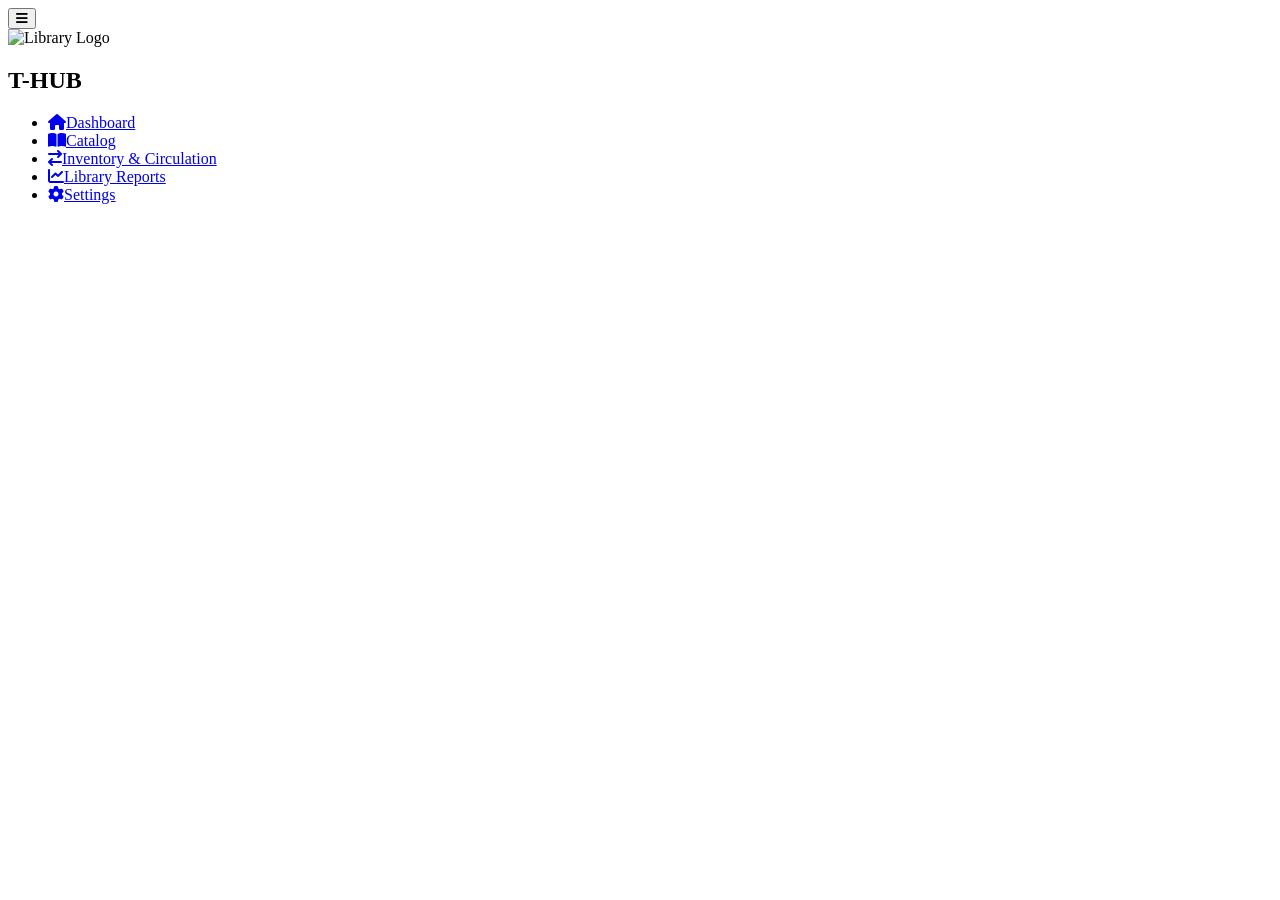
==== html/books.html @ 6ca4c14d "gyhujnkm" ====
<!doctype html>
<html lang="en">
  <head>
    <meta
      http-equiv="Cache-Control"
      content="no-cache, no-store, must-revalidate"
    />
    <meta http-equiv="Pragma" content="no-cache" />
    <meta http-equiv="Expires" content="0" />
    <meta charset="UTF-8" />
    <meta
      name="viewport"
      content="width=device-width, initial-scale=1.0"
    />
    <title>Library Management - T-HUB</title>
    <link rel="stylesheet" href="/css/books.css" />
    <link rel="preconnect" href="https://fontsgoogleapis.com" />
    <link rel="preconnect" href="https://fonts.gstatic.com" crossorigin />
    <link rel="stylesheet" href="/css/utils.css" />
    <link
      rel="stylesheet"
      href="https://fonts.googleapis.com/css2?family=Poppins:wght@300;400;500;600;700&display=swap"
      rel="stylesheet"
    />
    <link
      rel="stylesheet"
      href="https://cdnjs.cloudflare.com/ajax/libs/font-awesome/6.7.2/css/all.min.css"
    />
      <link rel="manifest" href="/manifest.webmanifest" />
    <link rel="apple-touch-icon" sizes="180x180" href="/icons/apple-touch-icon.png" />
    <meta name="apple-mobile-web-app-capable" content="yes" />
    <meta name="apple-mobile-web-app-title" content="T-HUB" />
    <meta name="apple-mobile-web-app-status-bar-style" content="default" />
    <meta name="mobile-web-app-capable" content="yes" />
    <meta name="theme-color" content="#2563eb" />
      <link rel="stylesheet" href="/css/app-visuals.css" />
  </head>
  <body>
    <div class="students-container">
      <button
        class="menu-toggle"
        id="menuToggle"
        aria-label="Toggle Navigation"
      >
        <i class="fa-solid fa-bars"></i>
      </button>

      <div class="sidebar-overlay" id="sidebarOverlay"></div>

      <aside class="sidebar">
        <div class="logo">
          <img
            id="appHeaderLogo"
            src="https://api.dicebear.com/7.x/initials/svg?seed=Library"
            alt="Library Logo"
          />
          <h2>T-HUB</h2>
        </div>

        <ul class="menu">
          <li><a href="dashboard.html"><i class="fa-solid fa-house"></i><span>Dashboard</span></a></li>
          <li class="active"><a href="books.html"><i class="fa-solid fa-book-open"></i><span>Catalog</span></a></li>
          <li><a href="library.html"><i class="fa-solid fa-arrow-right-arrow-left"></i><span>Inventory &amp; Circulation</span></a></li>
          <li><a href="library-reports.html"><i class="fa-solid fa-chart-line"></i><span>Library Reports</span></a></li>
          <li><a href="settings.html"><i class="fa-solid fa-gear"></i><span>Settings</span></a></li>
        </ul>
      </aside>

      <main class="students-main-content">
        <div id="booksPageNotice" class="books-page-notice" role="status" aria-live="polite" hidden></div>

        <div class="catalog-container" id="booksCatalog" hidden>

          <div class="catalog-header">
            <h2>Library Catalog</h2>
            <div class="catalog-search-box">
              <i class="fa-solid fa-magnifying-glass"></i>
              <input
                type="text"
                id="catalogSearchInput"
                placeholder="Search by title, author, or category..."
              />
            </div>
          </div>

          <div id="bookCardGrid" class="book-card-grid">

          </div>
          <div class="books-pagination">
            <button id="nextBooksPage" type="button" hidden>Next</button>
          </div>
        </div>
      </main>
    </div>

    <div
      id="studentHistoryModal"
      class="student-modal-overlay"
      style="display: none"
    >
      <div class="student-modal-card">
        <div class="student-modal-header">
          <h3>My Borrowing History</h3>
          <button
            class="student-modal-close-btn"
            onclick="closeStudentHistoryModal()"
          >
            <i class="fa-solid fa-xmark"></i>
          </button>
        </div>

        <div id="studentHistoryContent" class="student-modal-body">

        </div>
      </div>
    </div>

    <div id="toastContainer" class="toast-container"></div>

    <script src="https://cdn.jsdelivr.net/npm/@supabase/supabase-js@2.117.1"></script>
    <script src="/js/supabase.js"></script>
    <script src="/js/utils.js"></script>
    <script src="/js/books.js"></script>
      <script src="/js/app-icons.js"></script>
  </body>
</html>
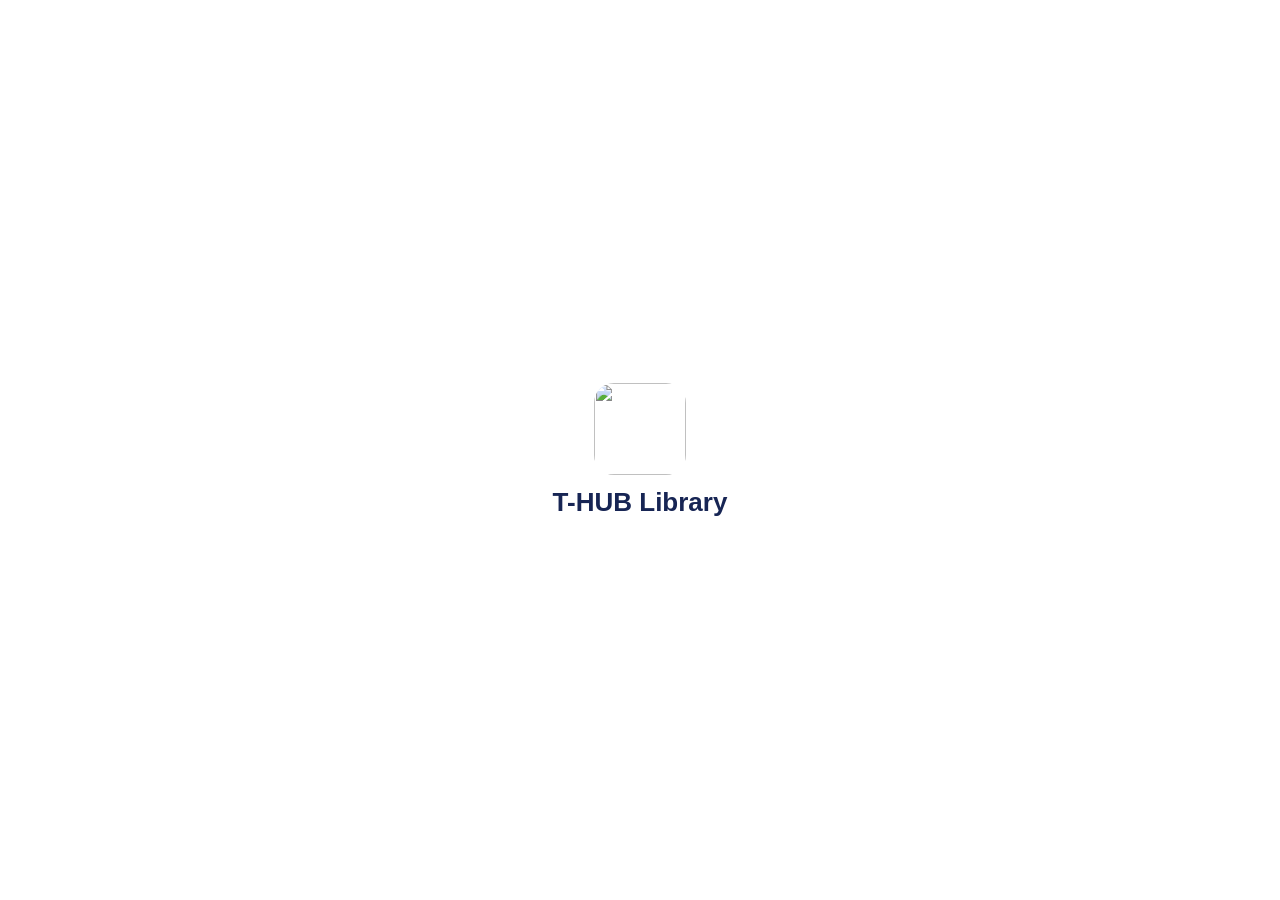
==== commit 186eab23: "ftygbunjkm" ====
--- a/html/books.html
+++ b/html/books.html
@@ -120,6 +120,7 @@
     <script src="https://cdn.jsdelivr.net/npm/@supabase/supabase-js@2.117.1"></script>
     <script src="/js/supabase.js"></script>
     <script src="/js/utils.js"></script>
+    <script src="/js/spa-router.js"></script>
     <script src="/js/books.js"></script>
       <script src="/js/app-icons.js"></script>
   </body>
--- a/css/books.css
+++ b/css/books.css
@@ -0,0 +1,497 @@
+.catalog-container {
+  padding: 2rem;
+  margin: 0 auto;
+  padding: 10px;
+}
+
+.books-page-notice {
+  display: flex;
+  align-items: center;
+  justify-content: center;
+  gap: 0.8rem;
+  max-width: 95%;
+  min-height: 200px;
+  margin: 48px auto;
+  padding: 2rem;
+  border: 0.5px solid #bfdbfe;
+  background: #eff6ff;
+  color: #1e40af;
+  text-align: center;
+  font-size: clamp(1rem, 2.2vw, 1.3rem);
+  font-weight: 600;
+  line-height: 1.6;
+}
+
+.books-page-notice[hidden] {
+  display: none;
+}
+
+.books-page-notice[data-type="error"] {
+  border-color: #fecaca;
+  background: #fef2f2;
+  color: #991b1b;
+}
+
+.books-page-notice[data-type="graduated"] {
+  min-height: 260px;
+  border-width: 2px;
+}
+
+.books-notice-content {
+  max-width: 700px;
+}
+
+.books-notice-content p {
+  margin-top: 0.6rem;
+  font-size: 0.95rem;
+  font-weight: 400;
+}
+
+.books-notice-content button {
+  margin-top: 1rem;
+  border: 0;
+  padding: 0.65rem 1rem;
+  background: #2563eb;
+  color: #fff;
+  font: inherit;
+  font-size: 0.9rem;
+  cursor: pointer;
+}
+
+.books-pagination-error {
+  width: 100%;
+  color: #991b1b;
+  text-align: center;
+  font-size: 0.9rem;
+}
+
+.catalog-header {
+  display: flex;
+  justify-content: space-between;
+  align-items: center;
+  margin-bottom: 2rem;
+  flex-wrap: wrap;
+  gap: 1rem;
+}
+
+.empty-state-card {
+  text-align: center;
+  padding: 3rem 2rem;
+  margin: 2rem auto;
+  max-width: 450px;
+}
+
+.empty-icon {
+  font-size: 7rem;
+  color: rgb(219, 215, 215);
+  margin-bottom: 1rem;
+}
+
+.empty-state-card p {
+  color: #64748b;
+  font-size: 0.95rem;
+  margin: 0;
+  line-height: 1.5;
+}
+
+.catalog-search-box {
+  position: relative;
+  width: 100%;
+  max-width: 400px;
+}
+
+.catalog-search-box i {
+  position: absolute;
+  left: 1rem;
+  top: 50%;
+  color: #94a3b8;
+}
+
+.catalog-search-box input {
+  width: 100%;
+  padding: 0.75rem 1rem 0.75rem 2.5rem;
+  border: 0.5px solid rgb(219, 215, 215);
+  font-size: 0.95rem;
+  outline: none;
+  transition: border-color 0.2s;
+}
+
+.book-card-grid {
+  display: grid;
+  grid-template-columns: repeat(auto-fill, minmax(240px, 1fr));
+  gap: 1.5rem;
+}
+
+.books-pagination {
+  display: flex;
+  justify-content: center;
+  padding: 18px 0 28px;
+}
+
+.books-pagination button {
+  border: 0;
+  border-radius: 20px;
+  padding: 11px 24px;
+  background: #2563eb;
+  color: #fff;
+  font: inherit;
+  font-weight: 600;
+  cursor: pointer;
+}
+
+.books-pagination button:hover:not(:disabled) {
+  background: #1d4ed8;
+}
+
+.books-pagination button:disabled {
+  opacity: 0.65;
+  cursor: wait;
+}
+
+.book-card {
+  background: #ffffff;
+  overflow: hidden;
+  display: flex;
+  flex-direction: column;
+  border: 0.5px solid rgb(219, 215, 215);
+}
+
+.book-card-img-wrapper {
+  width: 100%;
+  height: 280px;
+  background: #f1f5f9;
+  position: relative;
+  overflow: hidden;
+  flex-shrink: 0;
+}
+
+.book-card-img-wrapper img {
+  width: 100%;
+  height: 100%;
+  object-fit: cover;
+}
+
+.book-card-badge {
+  position: absolute;
+  top: 10px;
+  right: 10px;
+  padding: 0.25rem 0.6rem;
+  font-size: 0.75rem;
+  font-weight: 600;
+  background: rgba(255, 255, 255, 0.9);
+  backdrop-filter: blur(4px);
+}
+
+.badge-available {
+  color: #16a34a;
+  background: #dcfce7;
+}
+
+.badge-unavailable {
+  color: #dc2626;
+  background: #fee2e2;
+}
+
+.book-card-body {
+  padding: 1.25rem;
+  display: flex;
+  flex-direction: column;
+}
+
+.book-card-category {
+  font-size: 0.75rem;
+  text-transform: uppercase;
+  letter-spacing: 0.05em;
+  color: #64748b;
+  margin-bottom: 0.35rem;
+  font-weight: 600;
+}
+
+.book-card-title {
+  font-size: 1.05rem;
+  font-weight: 700;
+  color: #1e293b;
+  margin-bottom: 0.25rem;
+  display: -webkit-box;
+  -webkit-line-clamp: 2;
+  -webkit-box-orient: vertical;
+  overflow: hidden;
+}
+
+.book-card-author {
+  font-size: 0.85rem;
+  color: #64748b;
+  margin-bottom: 1rem;
+}
+
+.book-card-footer {
+  margin-top: auto;
+  display: flex;
+  justify-content: space-between;
+  align-items: center;
+  padding-top: 0.75rem;
+  border-top: 0.5px solid rgb(219, 215, 215);
+}
+
+.book-copies-text {
+  font-size: 0.8rem;
+  color: #475569;
+}
+
+.book-view-details-btn {
+  padding: 0.4rem 0.8rem;
+  font-size: 0.85rem;
+  background: #eff6ff;
+  color: #2563eb;
+  border: none;
+  font-weight: 600;
+  cursor: pointer;
+}
+
+* {
+  margin: 0;
+  padding: 0;
+  box-sizing: border-box;
+  font-family: "Poppins", sans-serif;
+}
+
+body {
+  background: rgb(231, 226, 226);
+}
+
+.students-container {
+  display: flex;
+}
+
+.sidebar {
+  width: 260px;
+  height: 100vh;
+  overflow: auto;
+  position: fixed;
+  left: 0;
+  top: 0;
+
+  background: #1d4ed8;
+  color: #fff;
+  padding: 25px;
+}
+
+.logo {
+  display: flex;
+  align-items: center;
+  gap: 15px;
+
+  margin-bottom: 40px;
+}
+
+.logo img {
+  width: 55px;
+  height: 55px;
+  border-radius: 50%;
+  background: #fff;
+}
+
+.logo h2 {
+  font-size: 24px;
+  font-weight: 600;
+}
+
+.menu {
+  list-style: none;
+}
+
+.menu li {
+  margin-bottom: 10px;
+}
+
+.menu li a {
+  display: flex;
+  align-items: center;
+  gap: 15px;
+
+  color: #fff;
+  text-decoration: none;
+
+  padding: 14px 16px;
+  transition: 0.3s;
+}
+
+.menu li a:hover {
+  background: rgba(255, 255, 255, 0.15);
+}
+
+.menu li.active a {
+  background: #fff;
+  color: #1d4ed8;
+}
+
+.menu li a i {
+  width: 20px;
+  text-align: center;
+}
+
+.students-main-content {
+  margin-left: 260px;
+  width: calc(100% - 260px);
+  min-height: 100vh;
+}
+
+.students-main-content.books-access-checking {
+  background: #fff;
+}
+
+.student-modal-overlay {
+  position: fixed;
+  top: 0;
+  left: 0;
+  width: 100%;
+  height: 100%;
+  background: rgba(0, 0, 0, 0.45);
+  backdrop-filter: blur(1px);
+  display: flex;
+  justify-content: center;
+  align-items: center;
+  z-index: 1000;
+  padding: 1rem;
+}
+
+.student-modal-card {
+  background: #ffffff;
+  width: 100%;
+  max-width: 550px;
+  overflow: hidden;
+  display: flex;
+  flex-direction: column;
+  animation: modalFadeIn 0.2s ease-out;
+}
+
+@keyframes modalFadeIn {
+  from {
+    opacity: 0;
+    transform: translateY(10px);
+  }
+  to {
+    opacity: 1;
+    transform: translateY(0);
+  }
+}
+
+.student-modal-header {
+  padding: 1.25rem 1.5rem;
+  display: flex;
+  justify-content: space-between;
+  align-items: center;
+  border-bottom: 0.5px solid rgb(219, 215, 215);
+}
+
+.student-modal-header h3 {
+  font-size: 1.15rem;
+  font-weight: 700;
+  color: #1e293b;
+  margin: 0;
+}
+
+.student-modal-close-btn {
+  background: transparent;
+  border: none;
+  font-size: 1.1rem;
+  border: 0.5px solid rgb(219, 215, 215);
+  background: #1f2937;
+  color: #f9fafb;
+  cursor: pointer;
+  padding: 0.7rem;
+  display: flex;
+  align-items: center;
+  justify-content: center;
+}
+
+.student-modal-body {
+  padding: 1.5rem;
+  max-height: 70vh;
+  overflow-y: auto;
+}
+
+.book-history-book {
+  border-bottom: 0.5px solid rgb(219, 215, 215);
+  margin-bottom: 1rem;
+  padding-bottom: 1rem;
+}
+
+.book-history-book h4,
+.book-history-section-title {
+  color: #1e293b;
+  margin: 0 0 0.65rem;
+}
+
+.book-history-book p {
+  color: #475569;
+  line-height: 1.5;
+  margin: 0.4rem 0 0;
+  overflow-wrap: anywhere;
+}
+
+.book-history-borrower {
+  align-items: center;
+  background: #f8fafc;
+  border: 0.5px solid rgb(219, 215, 215);
+  display: flex;
+  gap: 0.85rem;
+  margin-bottom: 1rem;
+  padding: 0.85rem;
+}
+
+.book-history-borrower .app-person-avatar {
+  height: 48px;
+  width: 48px;
+  flex-basis: 48px;
+}
+
+.book-history-section-title {
+  margin-top: 1rem;
+}
+
+.status-borrowed {
+  color: #d97706;
+  background: #fef3c7;
+  padding: 0.2rem 0.5rem;
+  font-weight: 600;
+  font-size: 0.85rem;
+}
+
+.status-returned {
+  color: #16a34a;
+  background: #dcfce7;
+  padding: 0.2rem 0.5rem;
+  font-weight: 600;
+  font-size: 0.85rem;
+}
+
+@media screen and (max-width: 768px) {
+  .status-returned,
+  .status-borrowed,
+  .student-modal-close-btn,
+  .student-modal-card,
+  .book-view-details-btn,
+  .catalog-search-box input,
+  .book-card,
+  .book-card-badge,
+  .small-card,
+  .book-history-borrower,
+  .books-page-notice,
+  .books-notice-content button {
+    border-radius: 20px;
+  }
+
+  .student-modal-card {
+    height: 100%;
+    max-height: 650px;
+    max-width: 95%;
+    width: 100%;
+  }
+}
+
+@media screen and (max-width: 768px) {
+  .menu-toggle {
+    z-index: 100;
+  }
+}
--- a/css/utils.css
+++ b/css/utils.css
@@ -0,0 +1,284 @@
+.admin-only,
+.admin-accountant-only,
+.admin-librarian-only,
+.exclude-librarian {
+  display: none !important;
+}
+
+.menu-toggle {
+  display: none;
+}
+
+.sidebar-overlay {
+  display: none;
+}
+
+body {
+  background: #f6f5f5;
+}
+
+tbody tr:hover {
+  background: #f8fafc;
+}
+
+.profile-section {
+  text-align: center;
+  margin-bottom: 30px;
+}
+
+.profile-section img {
+  margin-bottom: 5px;
+}
+
+.profile-section h3 {
+  margin-bottom: 10px;
+}
+
+.sidebar-school-name {
+  color: #ffffff;
+  background: rgba(255, 255, 255, 0.09);
+  box-shadow: 0 4px 12px rgba(0, 0, 0, 0.12);
+  font-size: 15px;
+  font-weight: 750;
+  line-height: 1.4;
+  margin: 12px 14px 20px;
+  padding: 11px 12px;
+  overflow-wrap: anywhere;
+  text-align: left;
+}
+
+.sidebar-school-name[hidden] {
+  display: none !important;
+}
+
+/* Keep the shared school mark sized while route-specific stylesheets switch. */
+.sidebar .logo img {
+  width: 55px;
+  height: 55px;
+  flex: 0 0 55px;
+  border-radius: 50%;
+  background: #fff;
+  object-fit: cover;
+}
+
+.toast{
+  border-radius: 20px;
+}
+
+  .menu-toggle {
+    display: flex;
+    align-items: center;
+    justify-content: center;
+    top: 15px;
+    left: 15px;
+    position: fixed;
+    background: #1d4ed8;
+    color: #ffffff;
+    border: none;
+    padding: 10px 14px;
+    border-radius: 20px;
+    font-size: 20px;
+    cursor: pointer;
+    box-shadow: 0 2px 8px rgba(0, 0, 0, 0.15);
+    transition: left 0.3s ease;
+  }
+
+@media screen and (max-width: 768px) {
+
+  input[type="date"],
+  input[type="datetime-local"],
+  input[type="time"] {
+    -webkit-appearance: none;
+    appearance: none;
+    width: 100% !important;
+    max-width: 100% !important;
+    min-width: 0 !important;
+    box-sizing: border-box;
+
+    min-height: 48px;
+    line-height: normal;
+    display: flex;
+    align-items: center;
+    padding: 0 12px;
+  }
+
+  .details-item label {
+    font-size: 13px;
+    color: #6b7280;
+    margin-bottom: 6px;
+  }
+
+  .details-item p {
+    font-weight: 500;
+    color: #111827;
+  }
+
+  .details-item.full-width {
+    grid-column: span 2;
+  }
+
+  .sidebar {
+    position: fixed;
+    top: 0;
+    left: -280px;
+    width: 260px;
+    height: 100vh;
+    z-index: 1000;
+    transition: left 0.3s ease-in-out;
+    box-shadow: 2px 0 10px rgba(0, 0, 0, 0.2);
+  }
+
+  .sidebar.active {
+    left: 0;
+  }
+
+  html.spa-navigating .sidebar {
+    left: -280px !important;
+    visibility: hidden !important;
+    transition: none !important;
+  }
+
+  .sidebar-overlay {
+    position: fixed;
+    top: 0;
+    left: 0;
+    width: 100vw;
+    height: 100vh;
+    background: rgba(0, 0, 0, 0.5);
+    z-index: 999;
+    opacity: 0;
+    visibility: hidden;
+    transition: opacity 0.3s ease;
+  }
+
+  .sidebar-overlay.active {
+    display: block;
+    opacity: 1;
+    visibility: visible;
+  }
+
+  html.spa-navigating .sidebar-overlay {
+    display: none !important;
+  }
+
+  .settings-main-content,
+  .academics-main-content,
+  .dashboard-main-content,
+  .finances-main-content,
+  .books-main-content,
+  .reports-main-content,
+  .librarys-report-main-content,
+  .students-main-content,
+  .teachers-main-content {
+    margin-left: 0 !important;
+    width: 100% !important;
+    padding-top: 70px;
+  }
+
+}
+
+@media screen and (min-width: 769px) {
+  .sidebar {
+    position: fixed;
+    top: 0;
+    left: 0;
+    width: 260px;
+    height: 100vh;
+    border-radius: 0 !important;
+  }
+
+  :is(
+    .dashboard-main-content,
+    .books-main-content,
+    .students-main-content,
+    .settings-main-content,
+    .reports-main-content,
+    .librarys-report-main-content
+  ) {
+    margin-left: 260px !important;
+    width: calc(100% - 260px) !important;
+    box-sizing: border-box;
+  }
+}
+
+ .menu li a,
+  .sidebar-school-name {
+    border-radius: 20px;
+  }
+
+.toast-container {
+  position: fixed;
+  top: 20px;
+  left: 50%;
+  transform: translateX(-50%);
+  z-index: 99999999999;
+  display: flex;
+  flex-direction: column;
+  align-items: center;
+  gap: 10px;
+}
+
+.toast {
+  min-width: 250px;
+  padding: 12px 18px;
+  color: #fff;
+  font-family: inherit;
+  font-size: 14px;
+  font-weight: 500;
+  box-shadow: 0 4px 12px rgba(0, 0, 0, 0.15);
+  display: flex;
+  align-items: center;
+  justify-content: center;
+  opacity: 0;
+  transform: translateY(-20px);
+  transition: all 0.3s ease-in-out;
+}
+
+.toast.show {
+  opacity: 1;
+  transform: translateY(0);
+}
+
+.toast-success {
+  background-color: #10b981;
+}
+
+.toast-error {
+  background-color: #ef4444;
+}
+
+.toast-info {
+  background-color: #3b82f6;
+}
+
+.details-item label {
+  font-size: 13px;
+  color: #6b7280;
+  margin-bottom: 6px;
+}
+
+.details-item p {
+  font-weight: 500;
+  color: #111827;
+}
+
+.details-item.full-width {
+  grid-column: span 2;
+}
+/* Keep button icons in sync with their button text, including white icons on blue buttons. */
+button i,
+button .fa,
+button svg,
+a[class*="btn"] i,
+a[class*="btn"] .fa,
+a[class*="btn"] svg {
+  color: inherit !important;
+}
+
+html.auth-welcome-open,
+html.auth-welcome-open body {
+  overflow: hidden !important;
+  overscroll-behavior: none !important;
+  touch-action: none;
+}
+
--- a/css/app-visuals.css
+++ b/css/app-visuals.css
@@ -0,0 +1,217 @@
+.app-person-cell {
+  display: inline-flex;
+  align-items: center;
+  gap: 10px;
+}
+
+.app-person-meta {
+  display: inline-flex;
+  flex-direction: column;
+  gap: 2px;
+}
+
+.app-person-id {
+  font-size: 0.82em;
+  opacity: 0.8;
+}
+
+.app-person-avatar {
+  width: 36px;
+  height: 36px;
+  flex: 0 0 36px;
+  border-radius: 50%;
+  object-fit: cover;
+}
+
+.app-action-icon {
+  margin-right: 0.45em;
+}
+
+.app-academic-icon {
+  margin-right: 0.5em;
+}
+
+/* Keep the librarian UI's cards, controls, and dialogs rounded on every screen. */
+body :is(
+    .menu li a,
+    .dashboard-card,
+    .setting-card,
+    .setting-cards,
+    .form-section,
+    .form-section h3,
+    .announcement-cards,
+    .announcement-item,
+    .books-table-card,
+    .book-card,
+    .book-history-borrower,
+    .librarys-report-table-card,
+    .report-detail-section,
+    .login-card,
+    .home-screen-guide,
+    .avatar-edit-container,
+    .profile-information-notice,
+    .school-information-notice,
+    .clear-data-card,
+    .student-modal-card,
+    .book-modal-content,
+    .view-book-modal-content,
+    .edit-book-modal-content,
+    .addBook-modal-content,
+    .editBook-modal-content,
+    .announcement-confirm-modal,
+    .date-modal-content,
+    .modal-content,
+    .toast,
+    .back-my-profiles-btn,
+    .back-school-informations-btn,
+    .back-librarys-report-btn
+  ) {
+  border-radius: 20px !important;
+}
+
+body :is(
+    button,
+    .manage-btn,
+    .add-books-btn,
+    .save-btn,
+    .savepassword-btn,
+    .cancel-btn,
+    .upload-btn,
+    .app-theme-toggle,
+    .login-btn,
+    .books-page-notice button,
+    .status-badge,
+    input:not([type="file"]):not([type="checkbox"]):not([type="radio"]):not([type="hidden"]),
+    select,
+    textarea
+  ) {
+  border-radius: 20px !important;
+}
+
+body table,
+body th,
+body td {
+  border-radius: 0 !important;
+}
+
+@media (min-width: 1200px) {
+  .login-container {
+    display: grid;
+    grid-template-columns: minmax(480px, 0.95fr) minmax(560px, 1.05fr);
+  }
+
+  .login-container .left-panel {
+    width: auto;
+    max-width: none;
+  }
+
+  .login-container .left-panel .logo svg {
+    width: 132px;
+    height: 132px;
+  }
+
+  .login-container .right-panel {
+    width: auto;
+    min-width: 0;
+    padding: 48px;
+  }
+
+  .login-container .login-card {
+    width: min(100%, 520px);
+  }
+
+  :is(
+      .dashboard-main-content,
+      .books-main-content,
+      .students-main-content,
+      .settings-main-content,
+      .librarys-report-main-content
+    ) {
+    min-width: 0;
+    margin-left: 260px !important;
+    width: calc(100% - 260px) !important;
+    padding: 32px clamp(30px, 2.4vw, 48px);
+    box-sizing: border-box;
+  }
+
+  :is(
+      .dashboard-main-content,
+      .books-main-content,
+      .students-main-content,
+      .settings-main-content,
+      .librarys-report-main-content
+    ) > .topbar {
+    gap: 24px;
+    margin-bottom: 32px;
+  }
+
+  .dashboard-main-content .dashboard-cards {
+    grid-template-columns: repeat(auto-fit, minmax(260px, 1fr));
+    gap: 22px;
+  }
+
+  .dashboard-main-content .dashboard-cards .dashboard-card {
+    min-width: 0;
+    min-height: 190px;
+    padding: 24px;
+  }
+
+  .dashboard-main-content .dashboard-cards .dashboard-card h4 {
+    font-size: clamp(18px, 1.25vw, 22px);
+    line-height: 1.4;
+  }
+
+  .dashboard-main-content .dashboard-cards .dashboard-card p {
+    color: #64748b;
+    font-size: 14px;
+    line-height: 1.65;
+  }
+
+  .announcement-cards {
+    margin-top: 32px;
+    padding: 26px;
+  }
+
+  .announcement-preview {
+    height: auto;
+    max-height: 460px;
+  }
+
+  .setting-cards {
+    grid-template-columns: repeat(3, minmax(260px, 1fr));
+    gap: 24px;
+  }
+
+  .setting-card {
+    min-width: 0;
+    padding: 26px;
+  }
+
+  .catalog-container {
+    padding: 0;
+  }
+
+  .book-card-grid {
+    grid-template-columns: repeat(auto-fill, minmax(250px, 1fr));
+    gap: 24px;
+  }
+
+  .librarys-report-main-content .toolbar {
+    gap: 16px;
+    margin: 24px 0;
+  }
+
+  .librarys-report-table-card {
+    margin-bottom: 28px;
+  }
+
+  .settings-page {
+    width: min(100%, 1560px);
+    margin: 0 auto;
+    padding: 32px clamp(30px, 2.4vw, 48px);
+  }
+
+  .settings-page .form-section {
+    padding: 30px;
+  }
+}
